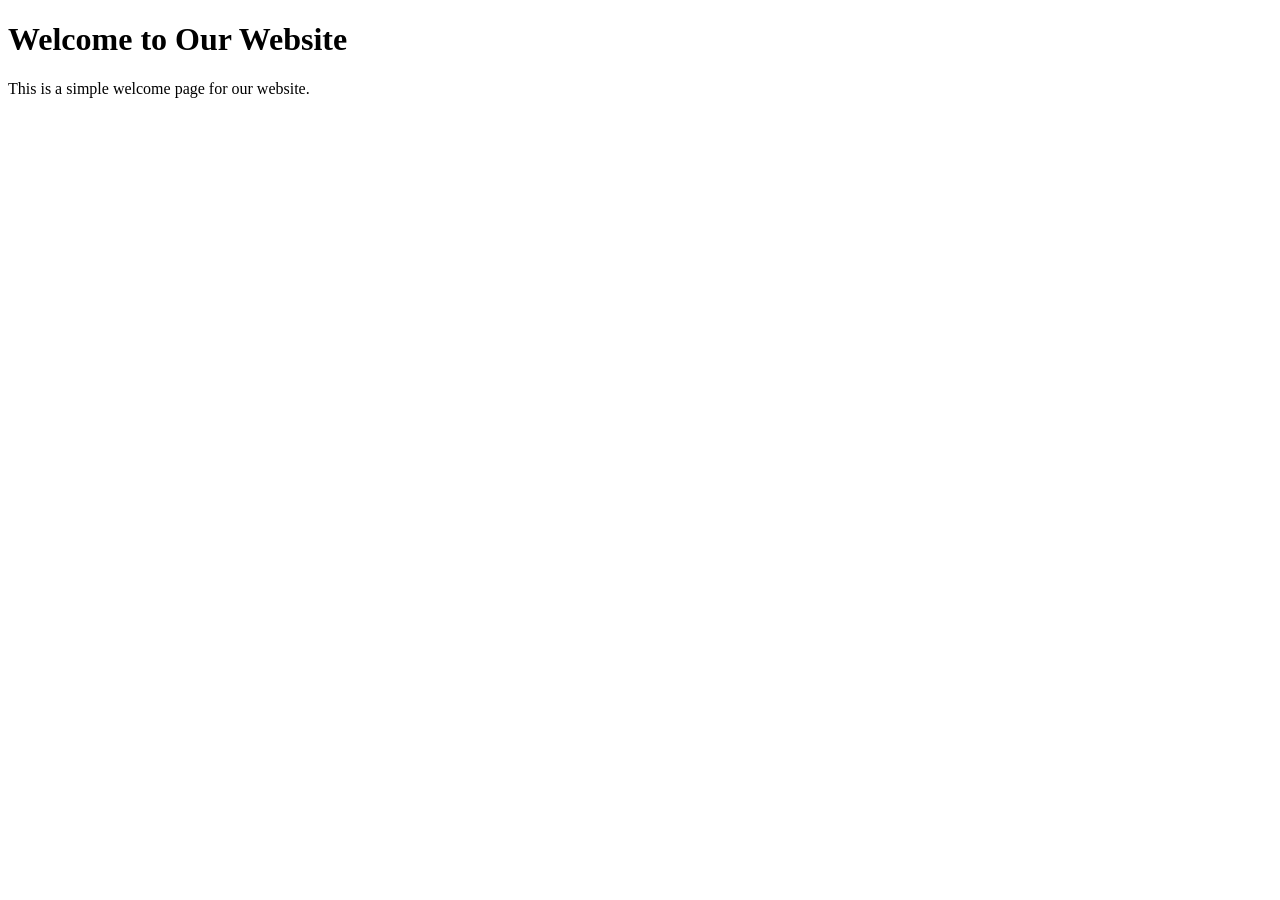
==== public/index.html @ 192b2b13 "M1: 静态文件服务 + 路由（/、/about、404）+ serverFile 重构" ====
<!doctype html>
<html lang="zh-CN">
  <head>
    <meta charset="UTF-8" />
    <title>我的网站</title>
    <link rel="stylesheet" href="/style.css">
  </head>
  <body>
    <!-- 你原来的内容放这里 -->
    <h1>Welcome to Our Website</h1>

    <p>This is a simple welcome page for our website.</p>
  </body>
</html>
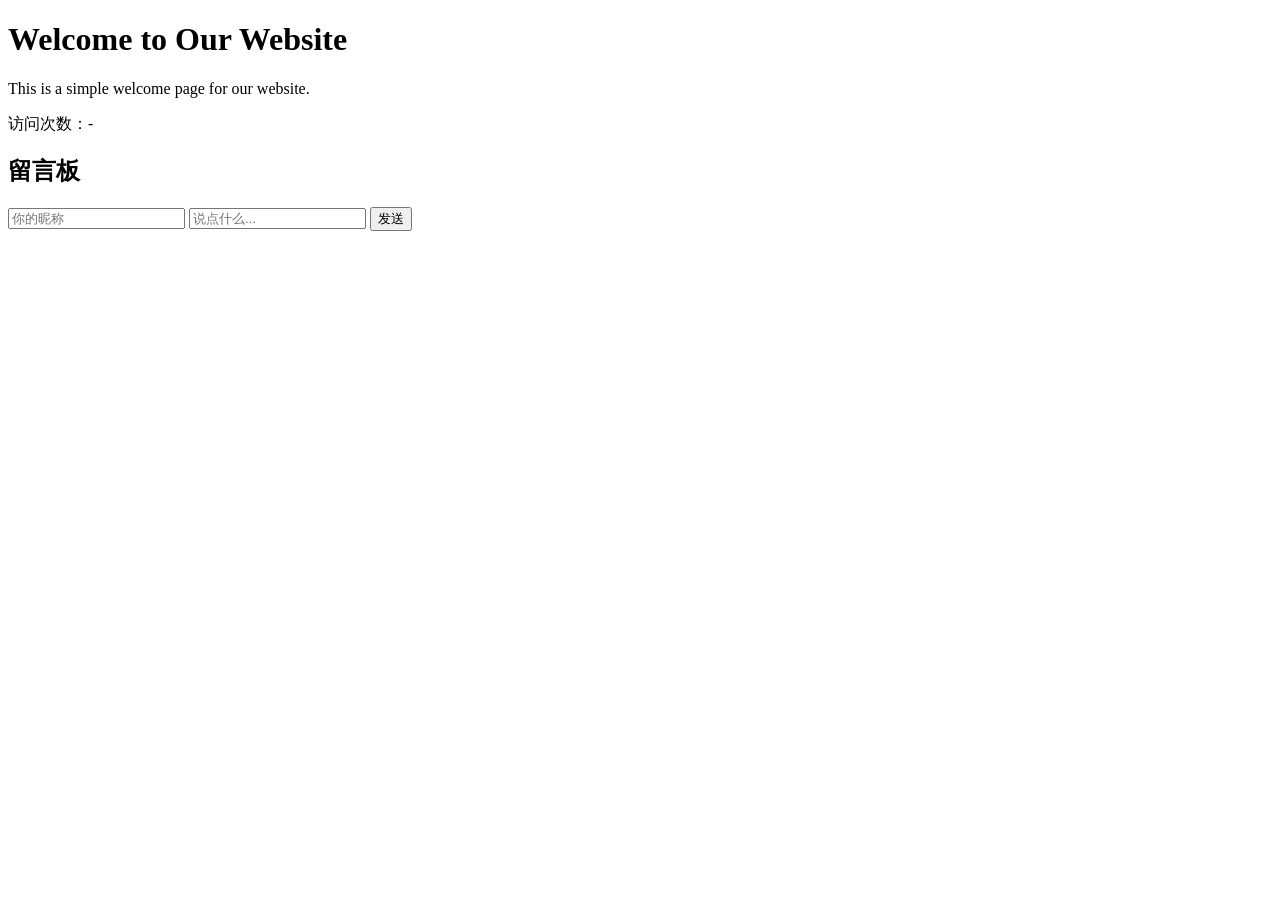
==== commit d00f59cd: "M2: API 与数据（访客计数 + 留言板 + JSON 持久化）" ====
--- a/public/index.html
+++ b/public/index.html
@@ -10,5 +10,17 @@
     <h1>Welcome to Our Website</h1>
 
     <p>This is a simple welcome page for our website.</p>
+
+    <p>访问次数：<span id="visits">-</span></p>
+
+    <h2>留言板</h2>
+    <form id="guestbook-form">
+      <input id="name" placeholder="你的昵称" required>
+      <input id="message" placeholder="说点什么..." required>
+      <button type="submit">发送</button>
+    </form>
+    <ul id="messages"></ul>
+
+<script src="/app.js"></script>
   </body>
 </html>
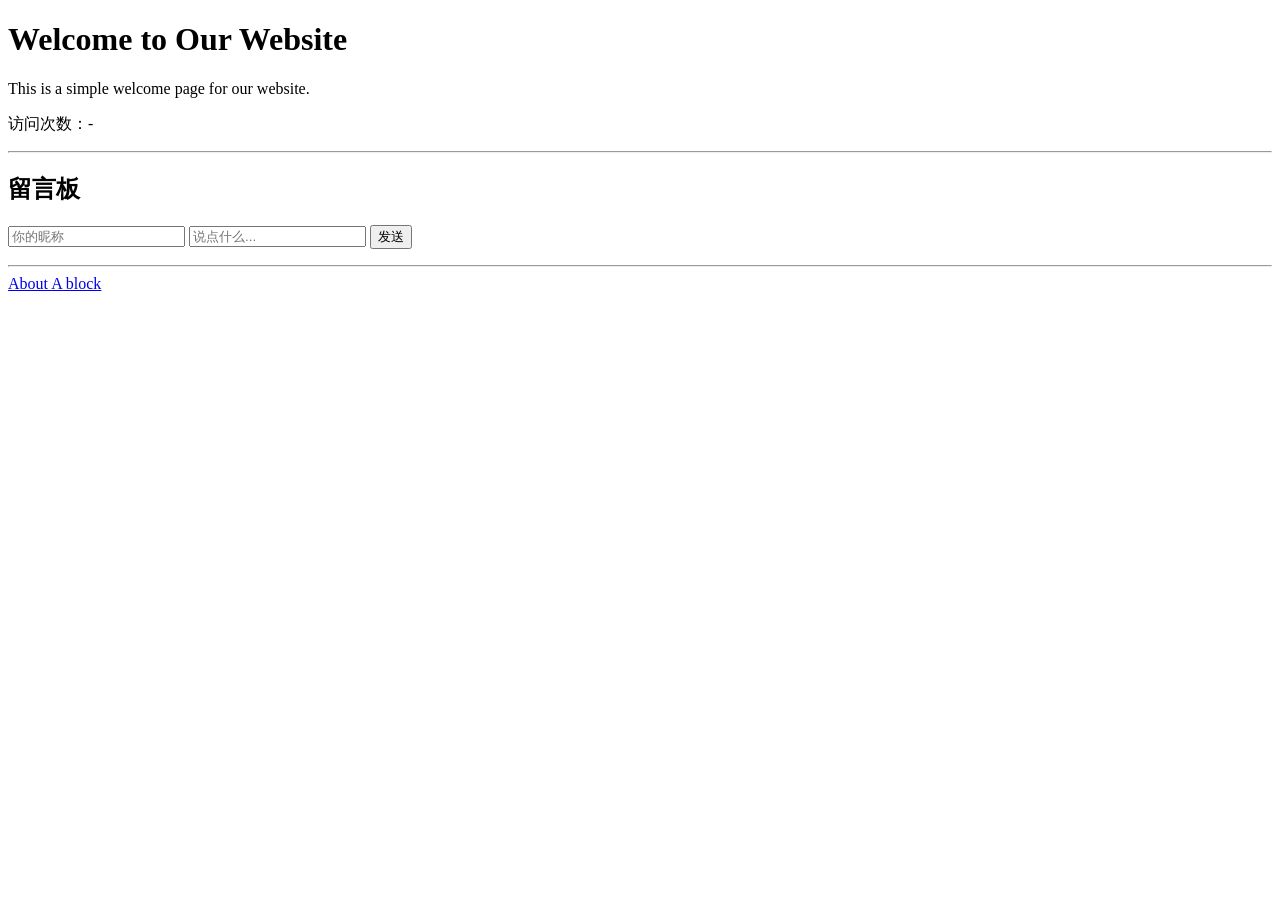
==== commit 0fca1ed9: "添加链接" ====
--- a/public/index.html
+++ b/public/index.html
@@ -13,6 +13,8 @@
 
     <p>访问次数：<span id="visits">-</span></p>
 
+    <hr>
+
     <h2>留言板</h2>
     <form id="guestbook-form">
       <input id="name" placeholder="你的昵称" required>
@@ -21,6 +23,16 @@
     </form>
     <ul id="messages"></ul>
 
+    <hr>
+
+    <a href="https://kokoroboto.online/about">
+      About
+    </a>
+
+    <a href="https://kokoroboto.online/block">
+      A block
+    </a>
+
 <script src="/app.js"></script>
   </body>
 </html>
